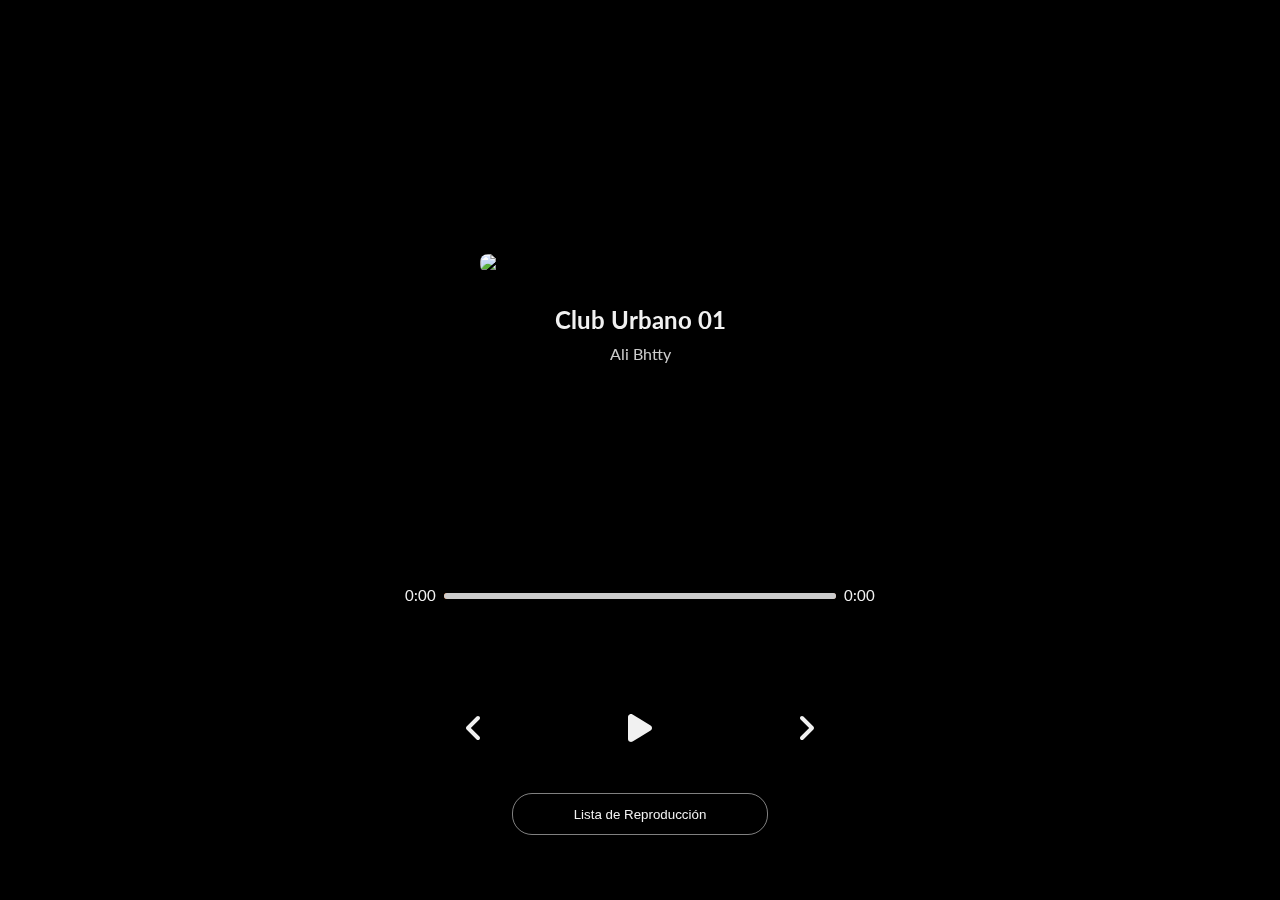
==== index.html @ 688a3c74 "1.16" ====
<!DOCTYPE html>
<html lang="es-ES">
  <head>
    <meta charset="utf-8" />
    <link rel="icon" href="./icons/favicon.ico" />
    <link rel="preconnect" href="https://fonts.gstatic.com">
    <link href="https://fonts.googleapis.com/css2?family=Lato:wght@400;700&display=swap" rel="stylesheet">
    <meta name="viewport" content="width=device-width, initial-scale=1" />
    <meta name="theme-color" content="#000000" />
    <meta name="description" content="Website for VIP tracks"/>
    <link rel="apple-touch-icon" href="./icons/logo192.png" />
    <link rel="manifest" href="./manifest.json" />
    <title>Beats 4B</title>
    <script type="module" crossorigin src="./assets/index-19716b1b.js"></script>
    <link rel="stylesheet" href="./assets/index-87c89fdb.css">
  </head>
  <body>
    <noscript>You need to enable JavaScript to run this app.</noscript>
    <div id="root"></div>
    <!--
      This HTML file is a template.
      If you open it directly in the browser, you will see an empty page.

      You can add webfonts, meta tags, or analytics to this file.
      The build step will place the bundled scripts into the <body> tag.

      To begin the development, run `npm start` or `yarn start`.
      To create a production bundle, use `npm run build` or `yarn build`.
    -->

    
  </body>
</html>
---- assets/index-87c89fdb.css ----
html{background-color:#000;overflow-y:hidden;overflow-x:hidden}*{margin:0;padding:0;box-sizing:border-box}.footer-text{padding:1rem 0;color:#646464;font-size:16px;text-decoration:none;display:flex;justify-content:space-around;align-items:center}.h1{color:#383838;font-size:medium;display:flex;justify-content:space-around;align-items:center}h2 h3{color:#f1f1f1}body{font-family:Lato,sans-serif}.App{transition:all .5s ease}.library-active{width:100%;border-radius:8px}h3,h4{font-weight:400;line-height:1.5rem;color:#f1f1f1}svg{color:#f1f1f1}.blur-bg{position:fixed;top:0;left:0;width:100%;height:100%;z-index:-1;background-size:cover;background-position:center;filter:blur(80px) saturate(2.8) brightness(.7) contrast(.8)}.song-container{min-height:60vh;display:flex;flex-direction:column;align-items:center;justify-content:center}.song-container img{width:25%;border-radius:8px;box-shadow:0 0 40px 4px #0009}.song-container h2{padding:2rem 1rem .5rem;color:#f1f1f1}.song-container h3{font-size:1rem;color:#fffc}@media screen and (max-width: 768px){.song-container img{width:65%;margin-top:2rem}}@media all and (orientation: portrait){.song-container{min-height:55vh}}@media all and (orientation: landscape){.song-container{margin-top:2.5rem}}@media all and (display-mode: standalone){.song-container{min-height:60vh}.song-container img{width:75%;margin-top:3rem}}.song-description,h3,h4{background-color:transparent}@keyframes rotate{0%{transform:rotate(0)}to{transform:rotate(360deg)}}.rotateSong{animation:rotate 20s linear forwards infinite}.player{min-height:20vh;display:flex;flex-direction:column;align-items:center;justify-content:space-between}@media all and (orientation: portrait){.player{min-height:18.5vh}}.time-control{width:38%;display:flex;color:#f1f1f1}.time-control input{width:100%;-webkit-appearance:none;-moz-appearance:none;appearance:none;background:transparent;cursor:pointer}.time-control p{padding:.4rem .5rem;font-size:15px}.play-control{display:flex;justify-content:space-between;align-content:center;padding:1rem;z-index:5;width:30%}.play-control svg{cursor:pointer}.track{width:100%;height:.4rem;margin-top:.8rem;position:relative;overflow:hidden;border-radius:1rem;transition:.4s ease-in-out}.track:hover{width:100%;height:1rem;margin-top:.5rem;position:relative;overflow:hidden;border-radius:1rem}.animate-track{background:rgb(204,204,204);width:100%;height:100%;position:absolute;top:0;left:0;transform:translate(0);padding:.5rem;pointer-events:none}input[type=range]:focus{outline:none}input[type=range]::-webkit-slider-thumb{-webkit-appearance:none;height:16px;width:16px}@media screen and (max-width: 768px){.time-control{width:90%}.play-control{width:70%;margin-bottom:1rem}}@media all and (display-mode: standalone){.player{min-height:20vh}.time-control{width:90%;display:flex;color:#f1f1f1}.time-control input{width:100%;-webkit-appearance:none;-moz-appearance:none;appearance:none;background:transparent;cursor:pointer}.time-control p{padding:1rem}.track{margin-top:1.4rem}.track:hover{margin-top:1rem}.animate-track{padding:.5rem}}.library{position:fixed;top:0;left:0;width:25rem;height:100%;background-color:#000;transform:translate(-100%);transition:all .5s ease;z-index:9;opacity:0;overflow:scroll;scrollbar-color:#141414}.library h1{padding:2rem}.library-title{color:#f1f1f1;font-size:medium;justify-content:start;display:flex}.library-song{display:flex;align-items:center;margin:1rem 1.5rem;border-radius:8px;padding:1rem 2rem;cursor:pointer}.library-song img{width:35%}.library-song:hover{background:rgb(25,25,25)}.song-description{padding-left:1rem}.song-description h3{font-size:1rem}.song-description h4{font-size:.7rem}*{scrollbar-width:thin;scrollbar-color:rgba(214,214,214,0) transparent}*::-webkit-scrollbar{width:0px}*::-webkit-scrollbar-track{background:transparent}*::-webkit-scrollbar-thumb{background-color:#d6d6d600;border-radius:20px;border:transparent}.selected{background:rgb(25,25,25)}.active-library{transform:translate(0);opacity:1}.fade{position:sticky;bottom:0;width:100%;height:30vh;background:linear-gradient(to bottom,transparent 0%,rgba(0,0,0,.92) 60%,black 100%);z-index:10;pointer-events:none}@media screen and (max-width: 768px){.library{width:100%}}@media all and (display-mode: standalone){.fade{height:50vh;background:linear-gradient(to bottom,transparent 0%,rgba(0,0,0,.95) 60%,black 100%)}}nav{height:12vh;display:flex;padding-bottom:2rem;justify-content:space-around;align-items:center}nav button{width:50%;background:transparent;color:#f1f1f1;border:none;cursor:pointer;padding:.8rem;border:1px solid rgba(255,255,255,.5);transition:all .3s ease;border-radius:20px}nav button:hover{background:rgba(0,0,0,.2);color:#fff}nav .library-active{width:50%;border-radius:25px;padding:.8rem 0;margin-left:0;background:rgb(65,65,65);color:#fff}@media all and (orientation: landscape){nav{height:12vh;display:flex;padding-top:2rem;justify-content:space-around;align-items:center}nav button{width:20%;background:transparent;color:#f1f1f1;border:none;cursor:pointer;padding:.8rem;border:1px solid rgba(255,255,255,.5);transition:all .3s ease;border-radius:20px}nav button:hover{background:rgba(0,0,0,.2);color:#fff}nav .library-active{width:20%;border-radius:25px;padding:.8rem 0;background:rgb(65,65,65);color:#fff}}@media all and (display-mode: standalone){nav{padding-bottom:0}}@media screen and (max-width: 768px){nav button{z-index:11;color:#fffc}}
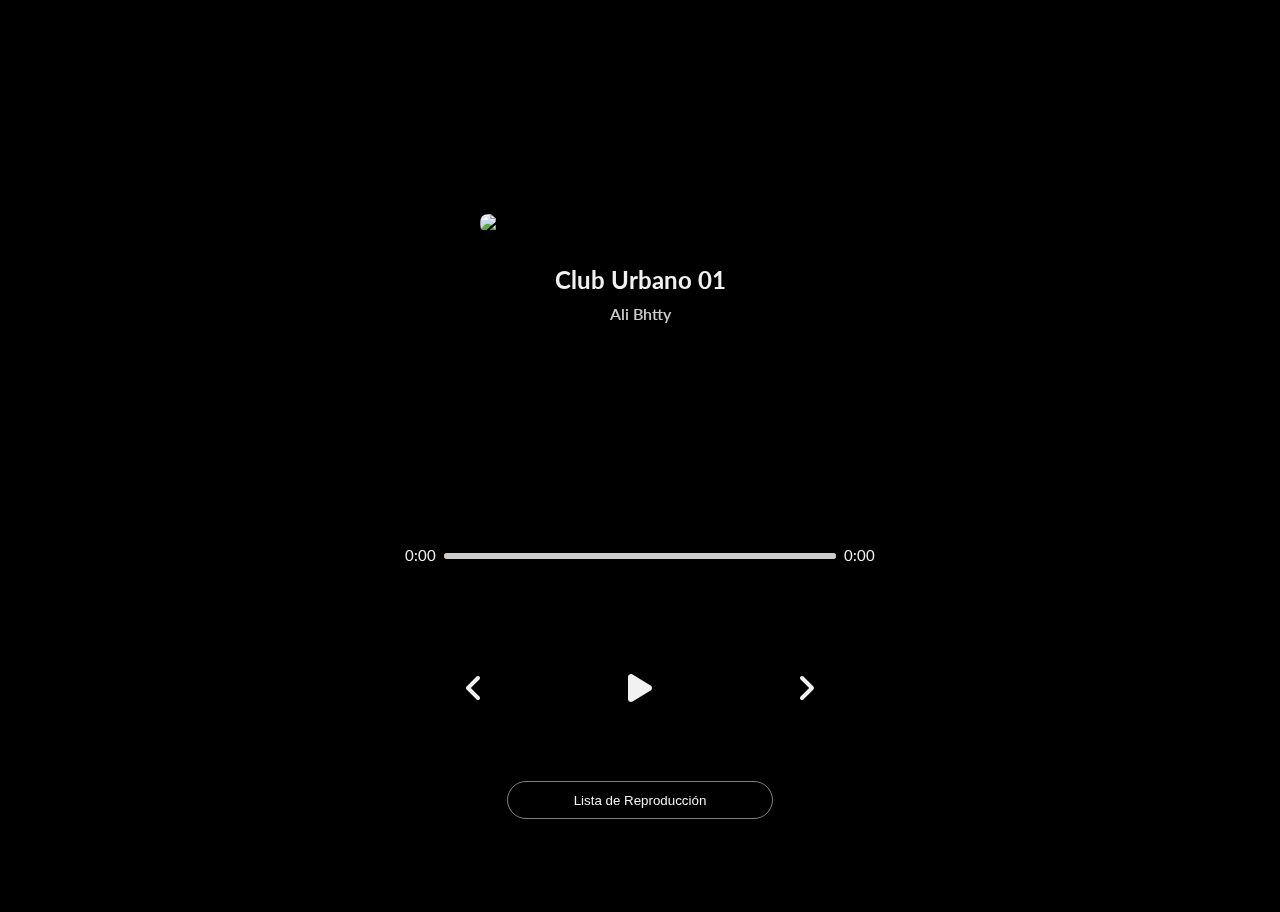
==== commit 008b4190: "1.19" ====
--- a/index.html
+++ b/index.html
@@ -11,8 +11,8 @@
     <link rel="apple-touch-icon" href="./icons/logo192.png" />
     <link rel="manifest" href="./manifest.json" />
     <title>Beats 4B</title>
-    <script type="module" crossorigin src="./assets/index-19716b1b.js"></script>
-    <link rel="stylesheet" href="./assets/index-87c89fdb.css">
+    <script type="module" crossorigin src="./assets/index-b46dfbc1.js"></script>
+    <link rel="stylesheet" href="./assets/index-fb791ba2.css">
   </head>
   <body>
     <noscript>You need to enable JavaScript to run this app.</noscript>
--- a/assets/index-fb791ba2.css
+++ b/assets/index-fb791ba2.css
@@ -0,0 +1 @@
+html{background-color:#000;overflow-y:hidden;overflow-x:hidden;-webkit-tap-highlight-color:transparent}*{margin:0;padding:0;box-sizing:border-box}.footer-text{padding:1rem 0;color:#646464;font-size:16px;text-decoration:none;display:flex;justify-content:space-around;align-items:center}.h1{color:#383838;font-size:medium;display:flex;justify-content:space-around;align-items:center}h2 h3{color:#f1f1f1}body{font-family:Lato,sans-serif}.App{transition:all .5s ease}.library-active{width:100%;border-radius:1em}h3,h4{font-weight:600;line-height:1.5rem;color:#f1f1f1}svg{color:#f1f1f1}.blur-bg{position:fixed;top:0;left:0;width:100%;height:100%;z-index:-1;background-size:cover;background-position:center;filter:blur(80px) saturate(2.8) brightness(.9) contrast(.8)}.song-container{min-height:60vh;display:flex;flex-direction:column;align-items:center;justify-content:center}.song-container img{width:25%;border-radius:8px;box-shadow:0 0 40px 4px #0009}.song-container h2{padding:2rem 1rem .5rem;color:#f1f1f1}.song-container h3{font-size:1rem;color:#fffc}@media screen and (max-width: 768px){.song-container img{width:65%;margin-top:2rem}}@media all and (orientation: portrait){.song-container{min-height:55vh}}@media all and (display-mode: standalone){.song-container{min-height:60vh}.song-container img{width:75%;margin-top:3rem}}.song-description,h3,h4{background-color:transparent}@keyframes rotate{0%{transform:rotate(0)}to{transform:rotate(360deg)}}.rotateSong{animation:rotate 20s linear forwards infinite}.player{min-height:20vh;display:flex;flex-direction:column;align-items:center;justify-content:space-between}@media all and (orientation: portrait){.player{min-height:18.5vh}}.time-control{width:38%;display:flex;color:#f1f1f1}.time-control input{width:100%;-webkit-appearance:none;-moz-appearance:none;appearance:none;background:transparent;cursor:pointer}.time-control p{padding:.4rem .5rem;font-size:15px}.play-control{display:flex;justify-content:space-between;align-content:center;padding:1rem;z-index:5;width:30%}.play-control svg{cursor:pointer}.track{width:100%;height:.4rem;margin-top:.8rem;position:relative;overflow:hidden;border-radius:1rem;transition:.4s ease-in-out}.track:hover{width:100%;height:1rem;margin-top:.5rem;position:relative;overflow:hidden;border-radius:1rem}.animate-track{background:rgb(204,204,204);width:100%;height:100%;position:absolute;top:0;left:0;transform:translate(0);padding:.5rem;pointer-events:none}input[type=range]:focus{outline:none}input[type=range]::-webkit-slider-thumb{-webkit-appearance:none;height:16px;width:16px}@media screen and (max-width: 768px){.time-control{width:90%}.play-control{width:70%;margin-bottom:1rem}}@media all and (display-mode: standalone){.player{min-height:20vh}.time-control{width:90%;display:flex;color:#f1f1f1}.time-control input{width:100%;-webkit-appearance:none;-moz-appearance:none;appearance:none;background:transparent;cursor:pointer}.time-control p{padding:1rem}.track{margin-top:1.4rem}.track:hover{margin-top:1rem}.animate-track{padding:.5rem}}.library{position:fixed;top:0;left:0;width:25em;height:100%;background-color:#000;transform:translate(-100%);transition:all .5s ease;z-index:9;opacity:0;overflow:scroll;scrollbar-color:#141414}.library h1{padding:2rem}.library-title{color:#f1f1f1;font-size:medium;justify-content:start;display:flex}.img{transition:all .2s ease-in-out;transition-duration:.8s}.library-song{display:grid;grid-template-rows:20em 4em;grid-gap:1em;background-color:#232323cc;transition:all .2s ease-in-out;transition-duration:.6s;align-items:center;margin:1rem 1.5rem;border-radius:1em;padding:1em;cursor:pointer}.library-song img{width:100%;border-radius:.5em}.library-song:active{background:rgba(60,60,60,.8)}.library-song:active img{filter:brightness(1.1)}.song-description{display:grid;grid-auto-columns:1fr 40%;align-items:center;gap:.5em;grid-auto-flow:column;padding-left:0}.song-description h3,.song-description h4{line-height:1em}.song{font-size:1.1em;color:#fff}.artist{font-size:.8em;color:#fffc}.description{font-size:.6em;width:fit-content;max-width:12em;overflow:hidden;text-wrap-mode:nowrap;margin-top:.4em;color:#fffc;background-color:#fff3;padding:.4em .6em;border-radius:.4em}.song-botones{display:grid;gap:.4em}.song-texto{display:grid;width:100%;line-height:.2em;gap:.5em}.btn-shop{display:flex;align-items:center;justify-content:center;text-decoration:none;text-align:center;color:#000;background-color:#f1f1f1;font-weight:600;height:2.5em;padding:0 .4em;border-radius:2em;transition:all .4s ease-in-out}.btn-shop:active{background:rgba(255,255,255,.5)}*{scrollbar-width:thin;scrollbar-color:rgba(214,214,214,0) transparent}*::-webkit-scrollbar{width:0px}*::-webkit-scrollbar-track{background:transparent}*::-webkit-scrollbar-thumb{background-color:#d6d6d600;border-radius:20px;border:transparent}.active-library{transform:translate(0);opacity:1}.fade{position:sticky;bottom:0;width:100%;height:30em;background:linear-gradient(to bottom,transparent 0%,rgba(0,0,0,.92) 60%,black 100%);z-index:10;pointer-events:none}@media screen and (max-width: 768px){.library{width:100%}}@media all and (display-mode: standalone){.fade{height:20em;background:linear-gradient(to bottom,transparent 0%,rgba(0,0,0,.95) 60%,black 100%)}}nav{height:12em;display:flex;padding-bottom:2em;justify-content:space-around;align-items:center}nav button{width:20em;background:transparent;color:#f1f1f1;border:none;cursor:pointer;padding:.8em 0;border:1px solid rgba(255,255,255,.5);transition:all .3s ease;border-radius:20px}nav button:hover{background:rgba(0,0,0,.2);color:#fff}nav .library-active{width:20em;border-radius:2em;padding:.8em 0;margin-left:0;background:rgb(65,65,65);color:#fff}@media all and (display-mode: standalone){nav{height:8em;display:flex;padding-bottom:0;justify-content:space-around;align-items:center}nav button{width:50%;background:transparent;color:#f1f1f1;border:none;cursor:pointer;padding:.8rem;border:1px solid rgba(255,255,255,.5);transition:all .3s ease;border-radius:20px}nav button:hover{background:rgba(0,0,0,.2);color:#fff}nav .library-active{width:50%;border-radius:25px;padding:.8rem 0;margin-left:0;background:rgb(65,65,65);color:#fff}}@media screen and (max-width: 768px){nav button{z-index:11;color:#fffc}}
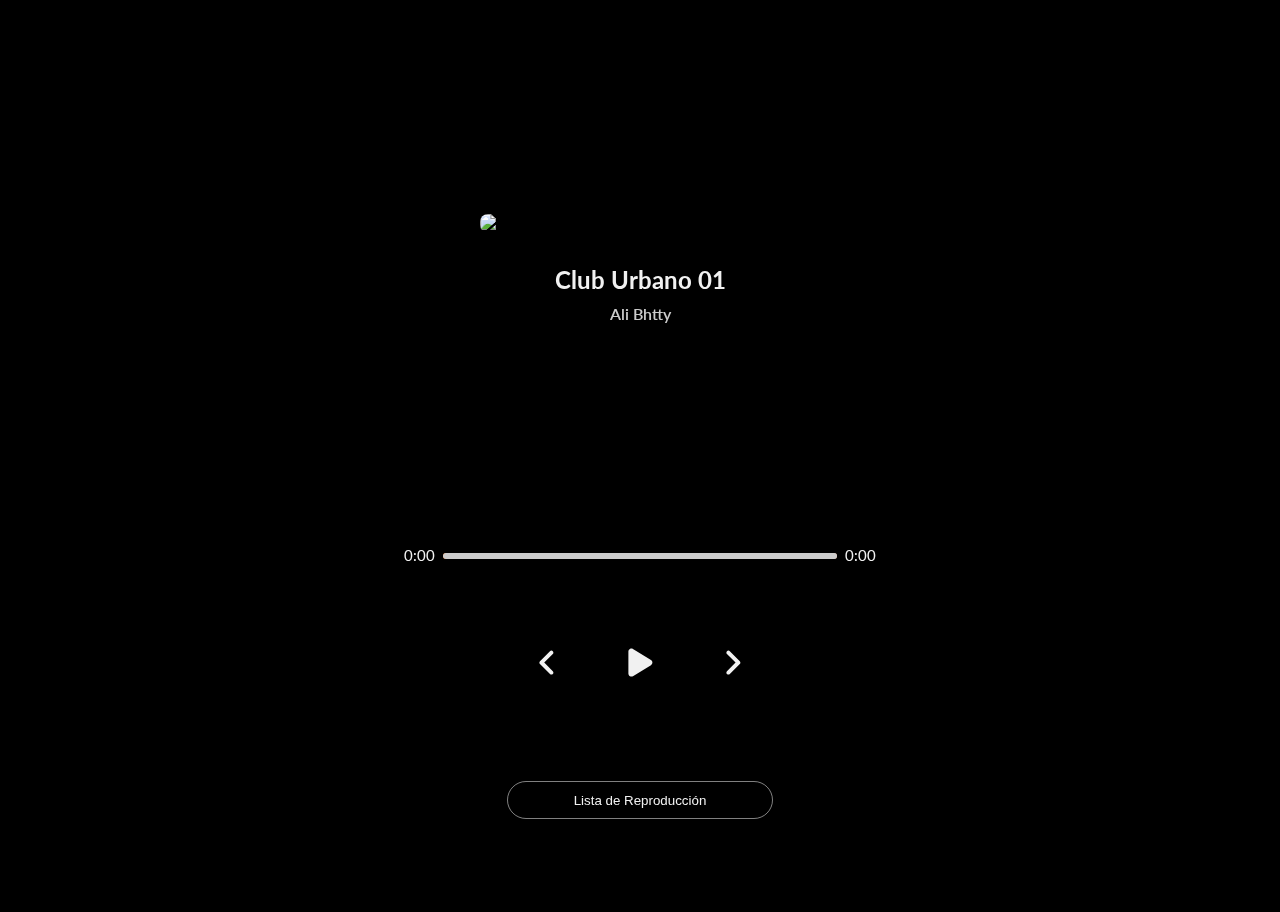
==== commit 39d940f9: "1.2.1" ====
--- a/index.html
+++ b/index.html
@@ -11,8 +11,8 @@
     <link rel="apple-touch-icon" href="./icons/logo192.png" />
     <link rel="manifest" href="./manifest.json" />
     <title>Beats 4B</title>
-    <script type="module" crossorigin src="./assets/index-b46dfbc1.js"></script>
-    <link rel="stylesheet" href="./assets/index-fb791ba2.css">
+    <script type="module" crossorigin src="./assets/index-9006ddc1.js"></script>
+    <link rel="stylesheet" href="./assets/index-6a8d19d8.css">
   </head>
   <body>
     <noscript>You need to enable JavaScript to run this app.</noscript>
--- a/assets/index-6a8d19d8.css
+++ b/assets/index-6a8d19d8.css
@@ -0,0 +1 @@
+@charset "UTF-8";html{background-color:#000;overflow-y:hidden;overflow-x:hidden;-webkit-tap-highlight-color:transparent}*{margin:0;padding:0;box-sizing:border-box}.footer-text{padding:1rem 0;color:#646464;font-size:16px;text-decoration:none;display:flex;justify-content:space-around;align-items:center}.h1{color:#383838;font-size:medium;display:flex;justify-content:space-around;align-items:center}h2 h3{color:#f1f1f1}body{font-family:Lato,sans-serif}.App{transition:all .5s ease}.library-active{width:100%;border-radius:1em}h3,h4{font-weight:600;line-height:1.5rem;color:#f1f1f1}svg{color:#f1f1f1}.blur-bg{position:fixed;top:0;left:0;width:100%;height:100%;z-index:-1;background-size:cover;background-position:center;filter:blur(80px) saturate(2.8) brightness(.9) contrast(.8)}.song-container{min-height:60vh;display:flex;flex-direction:column;align-items:center;justify-content:center}.song-container img{width:25%;border-radius:8px;box-shadow:0 0 40px 4px #0009}.song-container h2{padding:2rem 1rem .5rem;color:#f1f1f1}.song-container h3{font-size:1rem;color:#fffc}@media screen and (max-width: 768px){.song-container img{width:65%;margin-top:2rem}}@media all and (orientation: portrait){.song-container{min-height:55vh}}@media all and (display-mode: standalone){.song-container{min-height:60vh}.song-container img{width:75%;margin-top:3rem}}.song-description,h3,h4{background-color:transparent}@keyframes rotate{0%{transform:rotate(0)}to{transform:rotate(360deg)}}.rotateSong{animation:rotate 20s linear forwards infinite}.player{min-height:20vh;display:flex;flex-direction:column;align-items:center;justify-content:space-between}@media all and (orientation: portrait){.player{min-height:18.5vh}}.time-control{width:38%;display:flex;color:#f1f1f1}.time-control input{width:100%;-webkit-appearance:none;-moz-appearance:none;appearance:none;background:transparent;cursor:pointer}.time-control p{padding:.4em .5em;font-size:15px}.play,.skip-forward,.skip-back{width:.8em;padding:.8em;background-color:transparent;border-radius:50%}.play-control{display:flex;justify-content:center;gap:1em;align-content:center;padding:1rem;z-index:5;width:30%}.play-control svg{cursor:pointer}.track{width:100%;height:.4rem;margin-top:.8rem;position:relative;overflow:hidden;border-radius:1rem;transition:.4s ease-in-out}.track:hover{width:100%;height:1rem;margin-top:.5rem;position:relative;overflow:hidden;border-radius:1rem}.animate-track{background:rgb(204,204,204);width:100%;height:100%;position:absolute;top:0;left:0;transform:translate(0);padding:.5rem;pointer-events:none}input[type=range]:focus{outline:none}input[type=range]::-webkit-slider-thumb{-webkit-appearance:none;height:16px;width:16px}@media screen and (max-width: 768px){.time-control{width:90%}.play-control{width:80%;margin-bottom:1rem}}@media all and (display-mode: standalone){.player{min-height:20vh}.time-control{width:90%;display:flex;color:#f1f1f1}.time-control input{width:100%;-webkit-appearance:none;-moz-appearance:none;appearance:none;background:transparent;cursor:pointer}.time-control p{padding:1rem}.track{margin-top:1.4rem}.track:hover{margin-top:1rem}.animate-track{padding:.5rem}}.library{position:fixed;overflow-x:hidden;overflow-y:hidden;top:0;left:0;width:25em;height:100%;background-color:#000;transform:translate(-100%);transition:all .5s ease;z-index:9;opacity:0;overflow:scroll;scrollbar-color:#141414}.library h1{padding:2rem}.library-title{color:#f1f1f1;font-size:medium;justify-content:start;display:flex}.img{transition:all .2s ease-in-out;transition-duration:.8s}.library-song{display:grid;grid-template-rows:20em 4em;grid-gap:1em;background-color:#232323cc;transition:all .2s ease-in-out;transition-duration:.6s;align-items:center;margin:1rem 1.5rem;border-radius:1em;padding:1em;cursor:pointer}.library-song img{width:100%;border-radius:.5em}.library-song:active{background:rgba(60,60,60,.8)}.library-song:active img{filter:brightness(1.1)}.song-description{display:grid;grid-auto-columns:1fr 40%;align-items:center;gap:.5em;grid-auto-flow:column;padding-left:0}.song-description h3,.song-description h4{line-height:1em}.song{font-size:1.1em;color:#fff}.artist{font-size:.8em;color:#fffc}.description{font-size:.6em;width:fit-content;max-width:12em;overflow:hidden;text-wrap-mode:nowrap;margin-top:.4em;color:#fffc;background-color:#fff3;padding:.4em .6em;border-radius:.4em}.song-botones{display:grid;gap:.4em}.song-texto{display:grid;width:100%;line-height:.2em;gap:.5em}.btn-shop{display:flex;align-items:center;justify-content:center;text-decoration:none;text-align:center;color:#000;background-color:#f1f1f1;font-weight:600;height:2.5em;padding:0 .4em;border-radius:2em;transition:all .4s ease-in-out}.btn-shop:active{background:rgba(255,255,255,.5)}*{scrollbar-width:thin;scrollbar-color:rgba(214,214,214,0) transparent}*::-webkit-scrollbar{width:0px}*::-webkit-scrollbar-track{background:transparent}*::-webkit-scrollbar-thumb{background-color:#d6d6d600;border-radius:20px;border:transparent}.active-library{transform:translate(0);opacity:1}.fade{position:sticky;bottom:0;width:100%;height:30em;background:linear-gradient(to bottom,transparent 0%,rgba(0,0,0,.92) 60%,black 100%);z-index:10;pointer-events:none}@media screen and (max-width: 768px){.library{width:100%}}@media all and (display-mode: standalone){.fade{height:20em;background:linear-gradient(to bottom,transparent 0%,rgba(0,0,0,.95) 60%,black 100%)}}.category-buttons{display:flex;justify-content:center;margin-bottom:1em}.category-buttons button{background-color:#222;font-weight:800;color:#f1f1f1;border:none;font-size:.7em;padding:10px 20px;margin:3em 0 1em 1em;cursor:pointer;transition:background-color .3s;border-radius:2em}.category-buttons button.active{background-color:#ccc;color:#000}.category-buttons button:hover{background-color:#ccc}nav{height:12em;display:flex;padding-bottom:2em;justify-content:space-around;align-items:center}nav button{width:20em;background:transparent;color:#f1f1f1;border:none;cursor:pointer;padding:.8em 0;border:1px solid rgba(255,255,255,.5);transition:all .3s ease;border-radius:20px}nav button:hover{background:rgba(0,0,0,.2);color:#fff}nav .library-active{width:20em;border-radius:2em;padding:.8em 0;margin-left:0;background:rgb(65,65,65);color:#fff}@media all and (display-mode: standalone){nav{height:8em;display:flex;padding-bottom:0;justify-content:space-around;align-items:center}nav button{width:50%;background:transparent;color:#f1f1f1;border:none;cursor:pointer;padding:.8rem;border:1px solid rgba(255,255,255,.5);transition:all .3s ease;border-radius:20px}nav button:hover{background:rgba(0,0,0,.2);color:#fff}nav .library-active{width:50%;border-radius:25px;padding:.8rem 0;margin-left:0;background:rgb(65,65,65);color:#fff}}@media screen and (max-width: 768px){nav button{z-index:11;color:#fffc}}
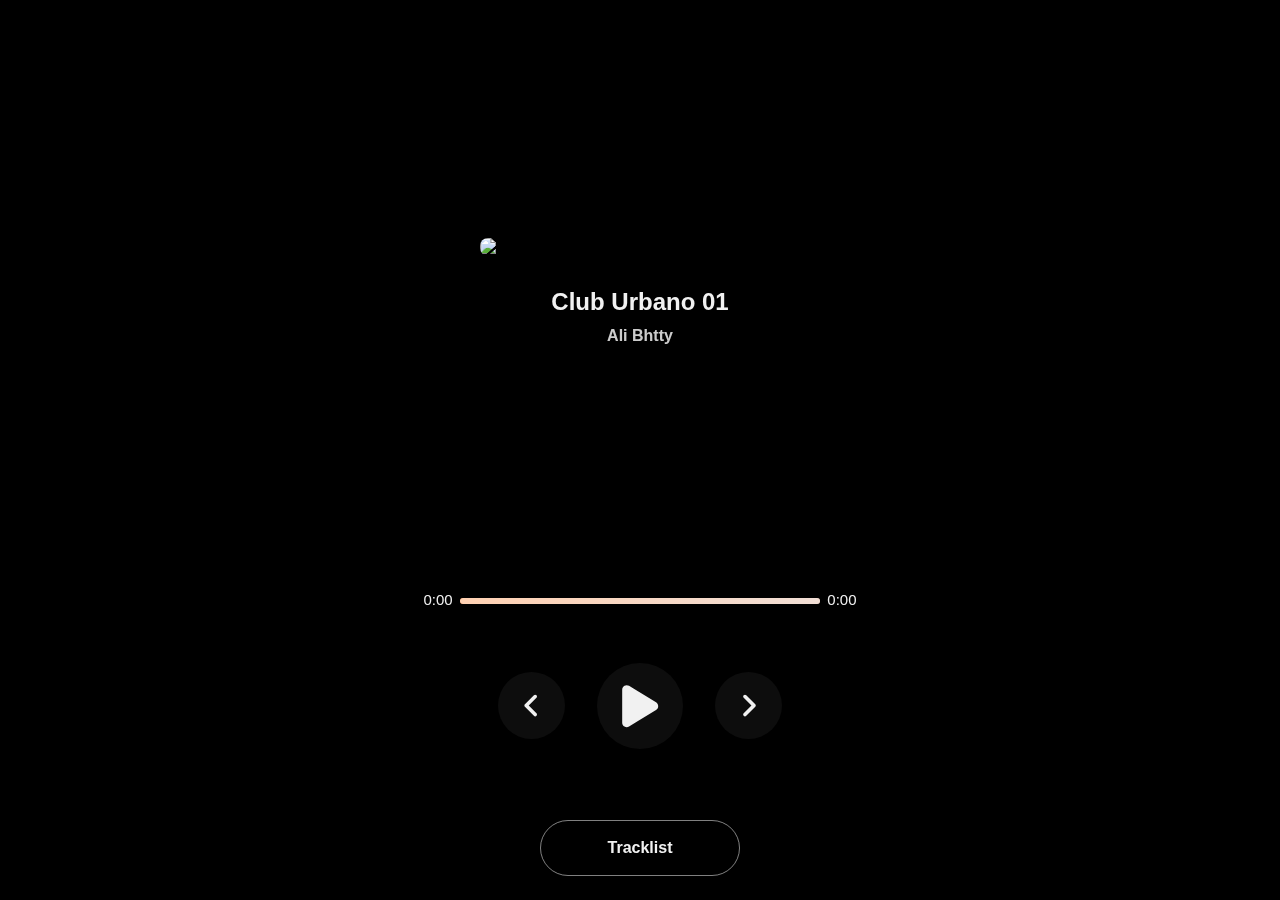
==== commit c71c4dbc: "1.2.2" ====
--- a/index.html
+++ b/index.html
@@ -3,18 +3,22 @@
   <head>
     <meta charset="utf-8" />
     <link rel="icon" href="./icons/favicon.ico" />
+    <meta name="viewport" content="width=device-width, initial-scale=1, viewport-fit=cover, user-scalable=0">
+    <meta name="apple-mobile-web-app-title" content="Mixtape">
+    <meta name="apple-mobile-web-app-capable" content="yes">
+    <meta name="apple-mobile-web-app-status-bar-style" content="black-translucent">
+    <meta name="theme-color" content="#000" />
+
     <link rel="preconnect" href="https://fonts.gstatic.com">
-    <link href="https://fonts.googleapis.com/css2?family=Lato:wght@400;700&display=swap" rel="stylesheet">
-    <meta name="viewport" content="width=device-width, initial-scale=1" />
-    <meta name="theme-color" content="#000000" />
-    <meta name="description" content="Website for VIP tracks"/>
+    <!-- <link href="https://fonts.googleapis.com/css2?family=Lato:wght@400;700&display=swap" rel="stylesheet"> -->
+    <meta name="description" content="Edits VIP by 4B"/>
     <link rel="apple-touch-icon" href="./icons/logo192.png" />
     <link rel="manifest" href="./manifest.json" />
     <title>Beats 4B</title>
-    <script type="module" crossorigin src="./assets/index-9006ddc1.js"></script>
-    <link rel="stylesheet" href="./assets/index-6a8d19d8.css">
-  </head>
-  <body>
+    <script type="module" crossorigin src="./assets/index-a1e554f8.js"></script>
+    <link rel="stylesheet" href="./assets/index-3559af79.css">
+  <link rel="manifest" href="./manifest.webmanifest"><script id="vite-plugin-pwa:register-sw" src="./registerSW.js"></script></head>
+  <body oncontextmenu="return false" ondragstart="return false" onselectstart="return false"> <!-- oncontextmenu="return false" ondragstart="return false" onselectstart="return false" -->
     <noscript>You need to enable JavaScript to run this app.</noscript>
     <div id="root"></div>
     <!--
--- a/assets/index-3559af79.css
+++ b/assets/index-3559af79.css
@@ -0,0 +1 @@
+@charset "UTF-8";html{background-color:#000;margin:0;overflow-y:hidden;overflow-x:hidden;-webkit-font-smoothing:antialiased;-moz-osx-font-smoothing:grayscale;-webkit-tap-highlight-color:transparent;-webkit-overflow-scrolling:touch;user-select:none;-webkit-user-select:none;-moz-user-select:none;-ms-user-select:none}*{margin:0;padding:0}img{user-select:none;-webkit-user-select:none;-moz-user-select:none;-ms-user-select:none;pointer-events:none}.footer-text{padding:1rem 0;color:#646464;font-size:16px;text-decoration:none;display:flex;justify-content:space-around;align-items:center}.h1{color:#383838;font-size:medium;display:flex;justify-content:space-around;align-items:center}h2 h3{color:#f1f1f1}body{font-family:Lato,sans-serif}.App{transition:all .5s ease}.library-active{width:100%;border-radius:1em}h3,h4{font-weight:600;line-height:1.5rem;color:#f1f1f1}svg{color:#f1f1f1}.blur-bg{position:fixed;top:0;left:0;width:100%;height:100%;z-index:-1;background-size:cover;background-position:center;filter:blur(80px) saturate(2.8) brightness(.9) contrast(.8);transition:all .4s ease-in-out;transition-duration:1.5s}.song-container{min-height:65vh;display:flex;flex-direction:column;align-items:center;justify-content:center}.song-container img{width:25%;border-radius:8px;box-shadow:0 0 40px 4px #0009}.song-container h2{padding:2rem 1rem .5rem;color:#f1f1f1}.song-container h3{font-size:1rem;color:#fffc}@media screen and (max-width: 768px){.song-container img{width:65%;margin-top:2rem}}@media all and (orientation: portrait){.song-container{min-height:55vh}}@media all and (display-mode: standalone){.song-container{min-height:55vh}.song-container img{width:75%;margin-top:3rem}.song-container:active{scale:1.02;transition:all .4s ease-in-out;transition-duration:.2s}}.song-description,h3,h4{background-color:transparent}@keyframes rotate{0%{transform:rotate(0)}to{transform:rotate(360deg)}}.rotateSong{animation:rotate 20s linear forwards infinite}.player{min-height:20vh;display:flex;flex-direction:column;align-items:center;justify-content:space-between}.time-control{width:35%;display:flex;color:#f1f1f1}.time-control input{width:100%;-webkit-appearance:none;-moz-appearance:none;appearance:none;background:transparent;cursor:pointer}.time-control p{padding:.4em .5em;font-size:15px}.skip-forward,.skip-back{width:.9em;height:.9em;padding:.6em;background-color:#ffffff0d;border-radius:50%}.play{width:1.5em;height:1.5em;padding:.6em;background-color:#ffffff0d;border-radius:50%}.play-control{display:flex;justify-content:center;align-items:center;gap:2em;align-content:center;padding:1rem;z-index:5;width:30%}.play-control svg{cursor:pointer}.track{width:100%;height:.4rem;margin-top:.8rem;position:relative;overflow:hidden;border-radius:1em;transition:.4s ease-in-out}.track:hover{width:100%;height:1rem;margin-top:.5rem;position:relative;overflow:hidden;border-radius:1em}.animate-track{background-color:#ffffffb3;width:100%;height:100%;position:absolute;top:0;left:0;transform:translate(0);padding:.5rem;pointer-events:none}input[type=range]:focus{outline:none}input[type=range]::-webkit-slider-thumb{-webkit-appearance:none;height:16px;width:16px}@media screen and (max-width: 768px){.time-control{width:90%}.play-control{justify-content:center;align-items:center;width:80%}}@media all and (display-mode: standalone){.play-control{gap:1.5em}.player{min-height:20vh}.time-control{width:90%;display:flex;color:#f1f1f1}.time-control input{width:100%;-webkit-appearance:none;-moz-appearance:none;appearance:none;background:transparent;cursor:pointer}.time-control p{padding:1rem}.track{margin-top:1.4rem}.track:hover{margin-top:1rem}.animate-track{padding:.5rem}}.library{position:fixed;top:0;left:0;width:25em;height:100%;background-color:#000;transform:translate(-100%);transition:all .5s ease;z-index:9;opacity:0;overflow:scroll;scrollbar-color:transparent}.img{transition:all .2s ease-in-out;transition-duration:.8s}.library-song{grid-template-rows:20em 4em;background-color:#232323cc;transition:all .2s ease-in-out;transition-duration:.6s;align-items:center;margin:1.5rem;border-radius:1em;padding:1em;cursor:pointer}.library-song img{width:100%;border-radius:.5em}.library-song:active{background:rgba(60,60,60,.8)}.library-song:active img{filter:brightness(1.1)}.library-songs{margin-bottom:-10em}.song-description{display:grid;margin-top:1em;grid-auto-columns:1fr 40%;align-items:center;gap:.5em;grid-auto-flow:column;padding-left:0}.song-description h3,.song-description h4{font-weight:400;line-height:1em}.song{font-size:1.1em;color:#fff}.artist{font-size:.8em;color:#fffc}.description{font-size:.6em;width:fit-content;max-width:12em;overflow:hidden;text-wrap-mode:nowrap;margin-top:.4em;color:#fffc;background-color:#fff3;padding:.4em .6em;border-radius:.4em}.song-botones{display:grid;gap:.4em}.song-botones button{border-radius:2em;padding:.8em .5em;font-weight:600;font-size:.9em;color:#000}.song-texto{display:grid;width:100%;line-height:.2em;gap:.5em}.btn-shop{display:flex;align-items:center;justify-content:center;text-decoration:none;text-align:center;color:#000;background-color:#f1f1f1;font-weight:600;height:2.5em;padding:0 .4em;border-radius:2em;transition:all .2s ease-in-out}.btn-shop:active{background:rgba(255,255,255,.5)}*{scrollbar-width:thin;scrollbar-color:rgba(214,214,214,0) transparent}*::-webkit-scrollbar{width:0px}*::-webkit-scrollbar-track{background:transparent}*::-webkit-scrollbar-thumb{background-color:#d6d6d600;border-radius:20px;border:transparent}.active-library{transform:translate(0);opacity:1}.fade{position:sticky;bottom:0;width:100%;height:30em;background:linear-gradient(to bottom,transparent 0%,rgba(0,0,0,.92) 60%,black 100%);z-index:10;pointer-events:none}@media screen and (max-width: 768px){.library{width:100%;height:100vh}}.library-songs.list .library-song{display:flex;padding:1em}.library-songs.listimg{width:10em}.library-songs.list.library-songs.list .song-description{margin-top:0;display:row;flex-direction:row}.library-songs.list .song-description h4{font-size:.7em}.library-songs.list .song-description h3{font-size:.9em}.library-songs.list img{max-width:80px;margin-right:1em}.library-songs.list .song-description{display:flex;flex-direction:column;justify-content:center}.library-songs .song-description{flex:1;display:flex;justify-content:space-between;align-items:center}.library-songs .song-texto{flex:1}.library-songs .song-botones button{padding:.5em 1em;border:none;background:#f1f1f1;color:#000;border-radius:2em;cursor:pointer}.library-songs .song-botones button:hover{background:#0056b3}footer{position:fixed;bottom:0;left:0;width:100%;height:3.5em;display:flex;justify-content:center;background-color:transparent;color:#f1f1f1;z-index:1000}footer button{width:15em;background:transparent;border:none;cursor:pointer;border:1px solid rgba(255,255,255,.5);transition:all .3s ease;border-radius:3em}footer button h1{color:#f1f1f1;font-size:1.2em}footer button:hover{background:rgba(0,0,0,.2);color:#fff}footer .library-active{background:rgb(65,65,65);border-radius:3em;color:#fff}@media all and (orientation: portrait){footer{margin-bottom:1.5em}footer .library-active{width:15em;padding:1em 0}}@media all and (orientation: landscape){footer{margin-bottom:1.5em}footer .library-active{width:15em;padding:1em 0}}@media all and (display-mode: standalone){footer{margin-bottom:3em}footer .library-active{width:15em;padding:1em 0}}.topnav{position:sticky;top:0;width:100%;height:4em;background-color:#000;display:flex;align-items:center;justify-content:center;z-index:10;border-bottom:1px solid #222;overflow-y:contain;overflow-x:contain}.topnav h1{margin:0;padding:0;font-size:1.4em;color:#f1f1f1;text-align:center}.view-toggle{width:5em;position:absolute;left:.5em;background:#222;color:#ccc;border:none;padding:.5em .4em;cursor:pointer;border-radius:1.5em;transition:all .6s ease-in-out}.view-toggle:active{scale:1.1;transition-duration:.2s}.view-toggle:hover{background:#222}.view-toggle{margin:1em 1.5em;padding:.6em;border:none;font-weight:600;border-radius:1em;cursor:pointer}@media all and (display-mode: standalone){.view-toggle{margin:1em 2em;padding:.8em 1em;border:none;font-weight:600;border-radius:1em;cursor:pointer}}
